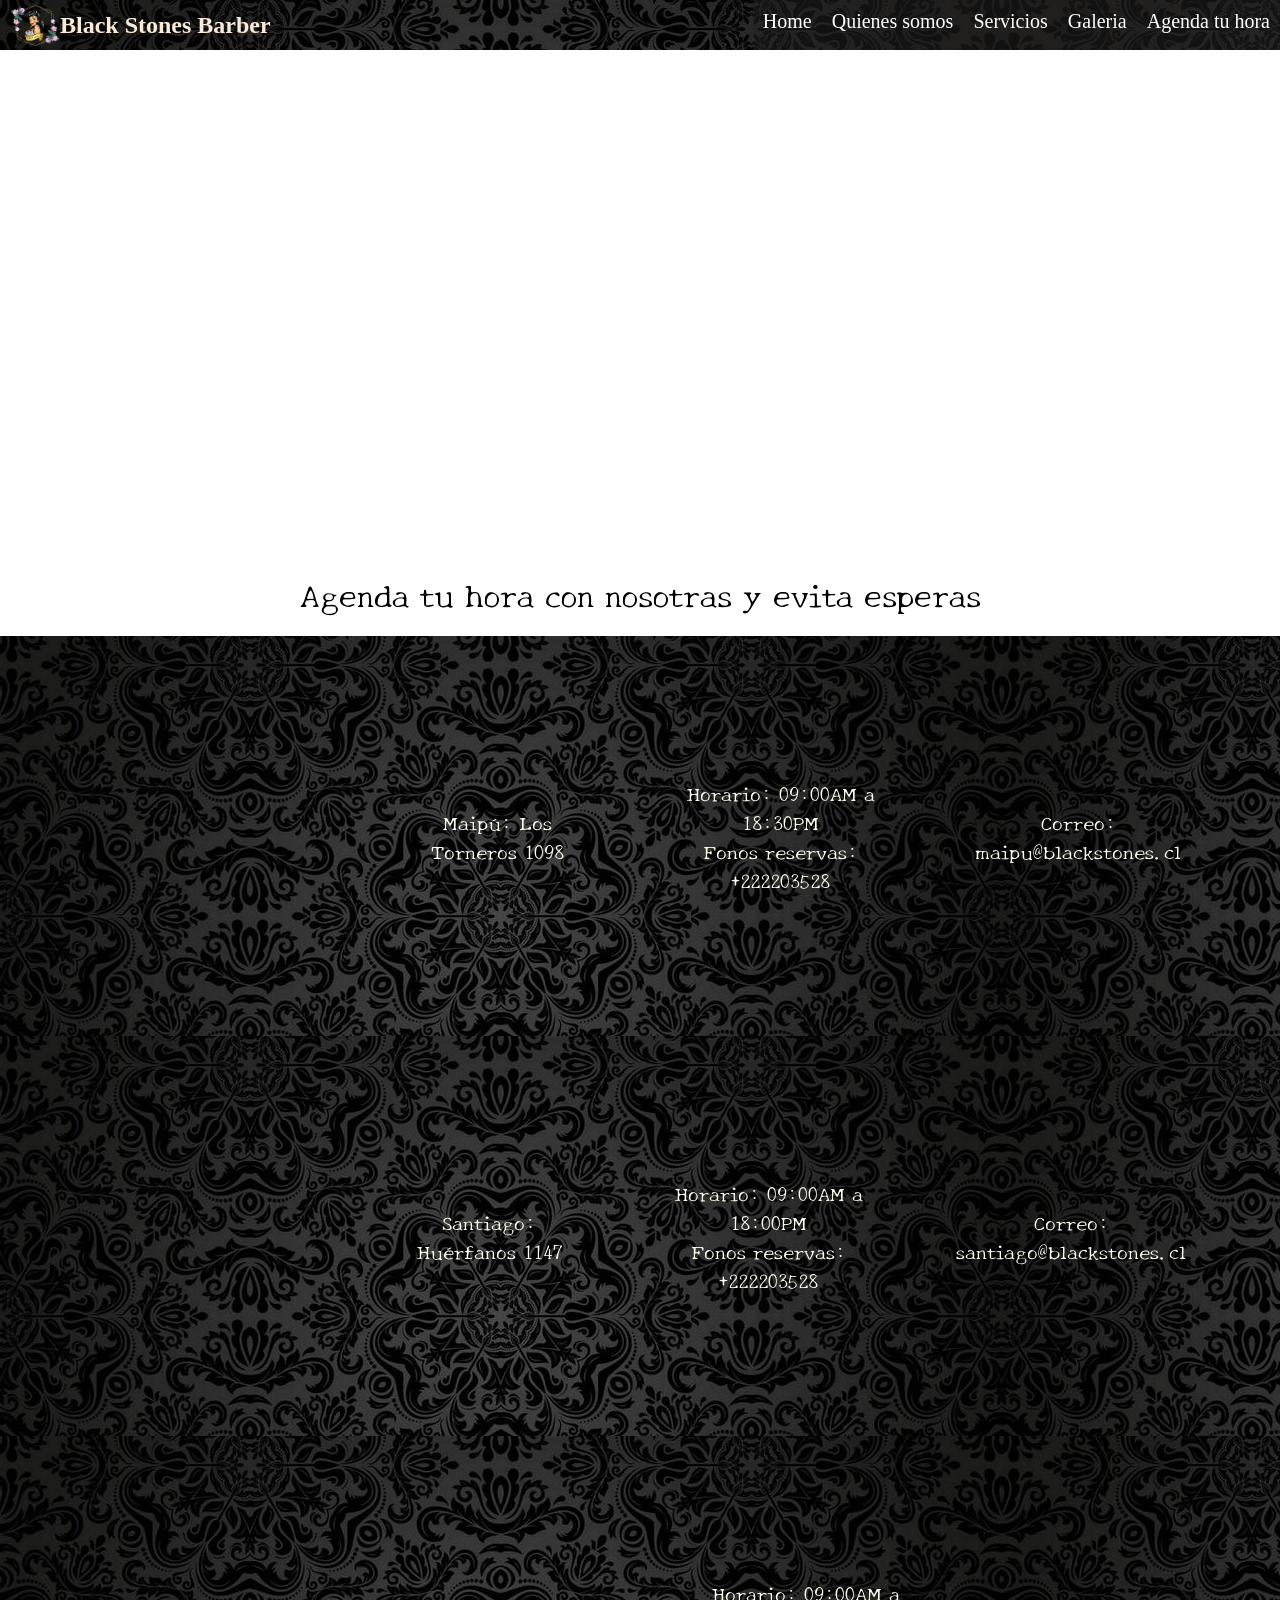
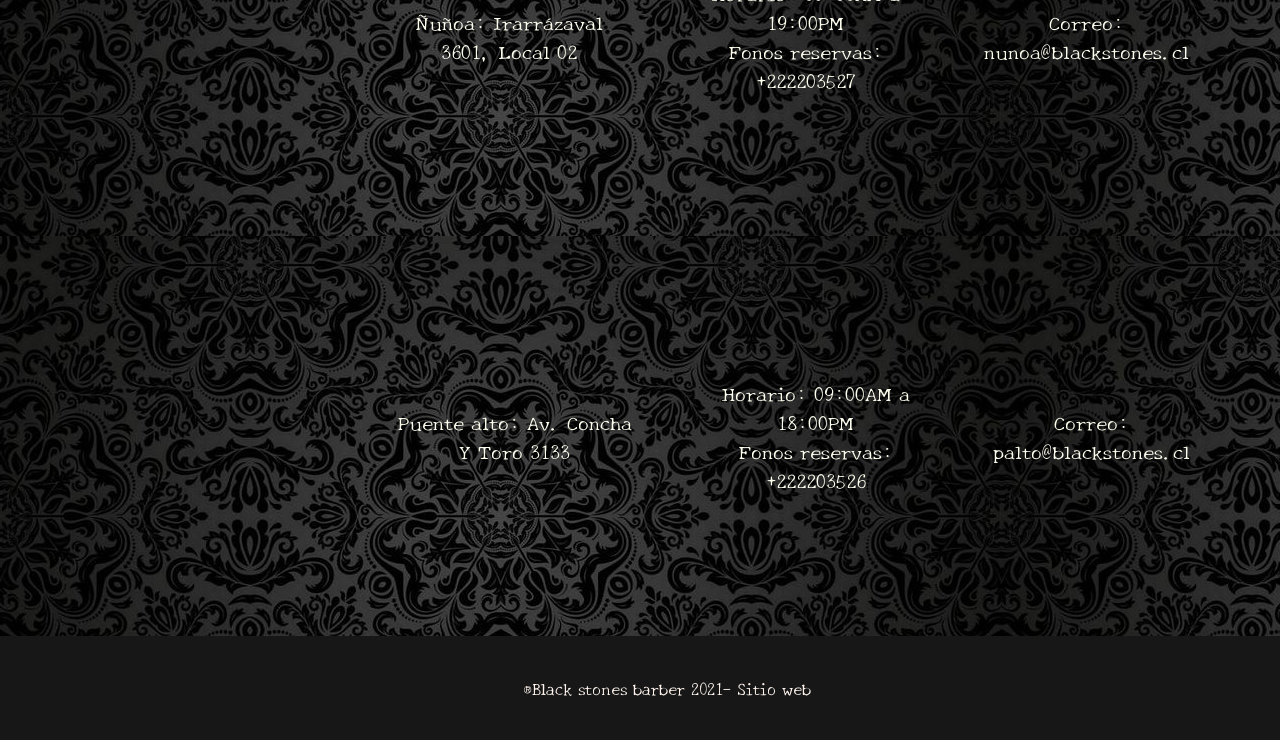
==== contacto.html @ add5bae2 "confirmo" ====
<!DOCTYPE html>
<html lang="en">
<head>
    <meta charset="UTF-8">
    <meta http-equiv="X-UA-Compatible" content="IE=edge">
    <meta name="viewport" content="width=device-width, initial-scale=1.0">
    <title>black stones</title>
    <link rel="icon" type="image/png" href="img/logos/black stones.png">
    <link rel="stylesheet" href="css/estilos.css">
    <link rel="stylesheet" href="css/fontello.css">
    <link rel="preconnect" href="https://fonts.gstatic.com">
    <link href="https://fonts.googleapis.com/css2?family=New+Tegomin&display=swap" rel="stylesheet">
    <link rel="stylesheet" href="css/contacto.css">
    
    
</head>
<body>
    <header>
        <input type="checkbox" name="" id="menu-bar">
        <label class="icon-align-justify" for="menu-bar"></label>
        <nav class="menu">
            <a href="index.html">Home</a>
            <a href="Quienes_somos.html">Quienes somos</a>
            <a href="Servicios.html">Servicios</a>
            <a href="galeria.html">Galeria</a>
            <a href="contacto.html">Agenda tu hora</a>
            
        
        </nav>

        <nav id="contenedor-logo-principal">
            <img src="img/logos/black stones.png" alt="">
            <h1>Black Stones Barber</h1>
            
        </nav>
        
        
        
        
    </header>

    <main>
        <div class="banner">
            <div class="contenedor">
                
                <h2>Black Stones Barber</h2>
                <p>Buscas tu corte ideal, atrevete con nosotras!</p>
                <a href="informaciones.html">Informaciones</a>
            </div>


        </div> 
        <section id="bienvenida">
            <h2>Agenda tu hora con nosotras y evita esperas</h2>
        </section>
        
        <div class="maps">
            <article>
                <iframe
                    src="https://www.google.com/maps/embed?pb=!1m18!1m12!1m3!1d3327.3529291799064!2d-70.74543228471461!3d-33.492193707042176!2m3!1f0!2f0!3f0!3m2!1i1024!2i768!4f13.1!3m3!1m2!1s0x9662c3117e874a33%3A0x844b29046dd0fdb4!2sBarber%C3%ADa%20Skull%20%26%20Roses!5e0!3m2!1ses!2scl!4v1618631943621!5m2!1ses!2scl"
                    width="400" height="300" style="border:0;" allowfullscreen="" loading="lazy">
                </iframe>
                <h2>Maipú: Los Torneros 1098
                </h2>
                <h2>Horario: 09:00AM a 18:30PM <br>
                Fonos reservas: +222203528
                </h2>
                <h2>Correo:
                    maipu@blackstones.cl
                </h2>
        
            </article>
            <article>
                <iframe
                    src="https://www.google.com/maps/embed?pb=!1m18!1m12!1m3!1d26629.04473064476!2d-70.65350337187158!3d-33.458929586421796!2m3!1f0!2f0!3f0!3m2!1i1024!2i768!4f13.1!3m3!1m2!1s0x0%3A0x73e089c38aa92ea8!2sBarber%20Shop!5e0!3m2!1ses!2scl!4v1618632056535!5m2!1ses!2scl"
                    width="400" height="300" style="border:0;" allowfullscreen="" loading="lazy">
                </iframe>
                <h2>Santiago: Huérfanos 1147
                </h2>
                <h2>Horario: 09:00AM a 18:00PM <br>
                Fonos reservas: +222203528
                </h2>
                <h2>Correo:
                    santiago@blackstones.cl
                </h2>
            </article>
            <article>
                <iframe
                    src="https://www.google.com/maps/embed?pb=!1m18!1m12!1m3!1d26629.06748026796!2d-70.65350337953623!3d-33.458855517612314!2m3!1f0!2f0!3f0!3m2!1i1024!2i768!4f13.1!3m3!1m2!1s0x9662cf8795886caf%3A0xb4d89693ccab47a0!2zQmFyYmVyaWEgw5F1w7FvYQ!5e0!3m2!1ses!2scl!4v1618632116973!5m2!1ses!2scl"
                    width="400" height="300" style="border:0;" allowfullscreen="" loading="lazy">      
                </iframe>
                <h2>Ñuñoa: Irarrázaval 3601, Local 02
                </h2>
                <h2>Horario: 09:00AM a 19:00PM <br>
                Fonos reservas: +222203527
                </h2>
                <h2>Correo:
                    nunoa@blackstones.cl
                </h2>
            </article>
            <article>
                <iframe
                    src="https://www.google.com/maps/embed?pb=!1m18!1m12!1m3!1d18266.59721206837!2d-70.59260362876651!3d-33.58639074940518!2m3!1f0!2f0!3f0!3m2!1i1024!2i768!4f13.1!3m3!1m2!1s0x0%3A0x2ef51006229f0dae!2sLowBarber!5e0!3m2!1ses!2scl!4v1618633914021!5m2!1ses!2scl"
                    width="400" height="300" style="border:0;" allowfullscreen="" loading="lazy">
                </iframe>
                <h2>Puente alto: Av. Concha Y Toro 3133
                </h2>
                <h2>Horario: 09:00AM a 18:00PM <br>
                Fonos reservas: +222203526
                </h2>
                <h2>Correo:
                    palto@blackstones.cl
                </h2>
        
            </article>
        
        </div>

     
        
        

    </main>
    
    
    <footer>
        <div class="contenedor">
            <p>®Black stones barber 2021- Sitio web</p>
        </div>
    </footer>
    
 <script src="js/scripts.js"></script>

</body>
</html>
---- css/estilos.css ----
@import url(menu.css);
@import url(banner.css);
@import url(bienvenida.css);
@import url(blog.css);
@import url(info.css);
@import url(contacto.css);
@import url(quienes_somos.css);
@import url(servicios.css);

*{
    margin: 0%;
    padding: 0%;
    
    
}


header{
    width: 100%;
    height: 50px;
    background-image: url(../img/cortes_y_mas/mennu2.jpg);
    color: antiquewhite;
    position: fixed;
    z-index: 100;
}
h1{
    float: left;
}

.contenedor {
    
    width: 98%;
    margin: auto;

}

#contenedor-logo-principal{
    display: flex;
    align-items: center;
    
    
}
#contenedor-logo-principal >img{
    width: 50px;
    margin-left: 10px;
}



footer .contenedor{
   
    text-align: center;
    padding: 40px;
    color: seashell;
    font-family: 'New Tegomin', serif;
    background: rgb(24, 23, 23);
    
    
      
}
---- css/fontello.css ----
@font-face {
  font-family: 'fontello';
  src: url('../font/fontello.eot?7139241');
  src: url('../font/fontello.eot?7139241#iefix') format('embedded-opentype'),
       url('../font/fontello.woff2?7139241') format('woff2'),
       url('../font/fontello.woff?7139241') format('woff'),
       url('../font/fontello.ttf?7139241') format('truetype'),
       url('../font/fontello.svg?7139241#fontello') format('svg');
  font-weight: normal;
  font-style: normal;
}
/* Chrome hack: SVG is rendered more smooth in Windozze. 100% magic, uncomment if you need it. */
/* Note, that will break hinting! In other OS-es font will be not as sharp as it could be */
/*
@media screen and (-webkit-min-device-pixel-ratio:0) {
  @font-face {
    font-family: 'fontello';
    src: url('../font/fontello.svg?7139241#fontello') format('svg');
  }
}
*/
 
 [class^="icon-"]:before, [class*=" icon-"]:before {
  font-family: "fontello";
  font-style: normal;
  font-weight: normal;
  speak: never;
 
  display: inline-block;
  text-decoration: inherit;
  width: 1em;
  margin-right: .2em;
  text-align: center;
  /* opacity: .8; */
 
  /* For safety - reset parent styles, that can break glyph codes*/
  font-variant: normal;
  text-transform: none;
 
  /* fix buttons height, for twitter bootstrap */
  line-height: 1em;
 
  /* Animation center compensation - margins should be symmetric */
  /* remove if not needed */
  margin-left: .2em;
 
  /* you can be more comfortable with increased icons size */
  /* font-size: 120%; */
 
  /* Font smoothing. That was taken from TWBS */
  -webkit-font-smoothing: antialiased;
  -moz-osx-font-smoothing: grayscale;
 
  /* Uncomment for 3D effect */
  /* text-shadow: 1px 1px 1px rgba(127, 127, 127, 0.3); */
}
 
.icon-align-justify:before { content: '\e800'; } /* '' */
---- css/contacto.css ----
.maps article { 
    padding: 50px;
    display: flex;
    text-align: center;
    align-items: center;
    background-image: url(../img/cortes_y_mas/mennu2.jpg);
    
}

.maps article h2{
    text-align: center;
    padding: 40px;
    font-size: 20px;
    color: ivory;
    font-family: 'New Tegomin', serif;
    

    
}
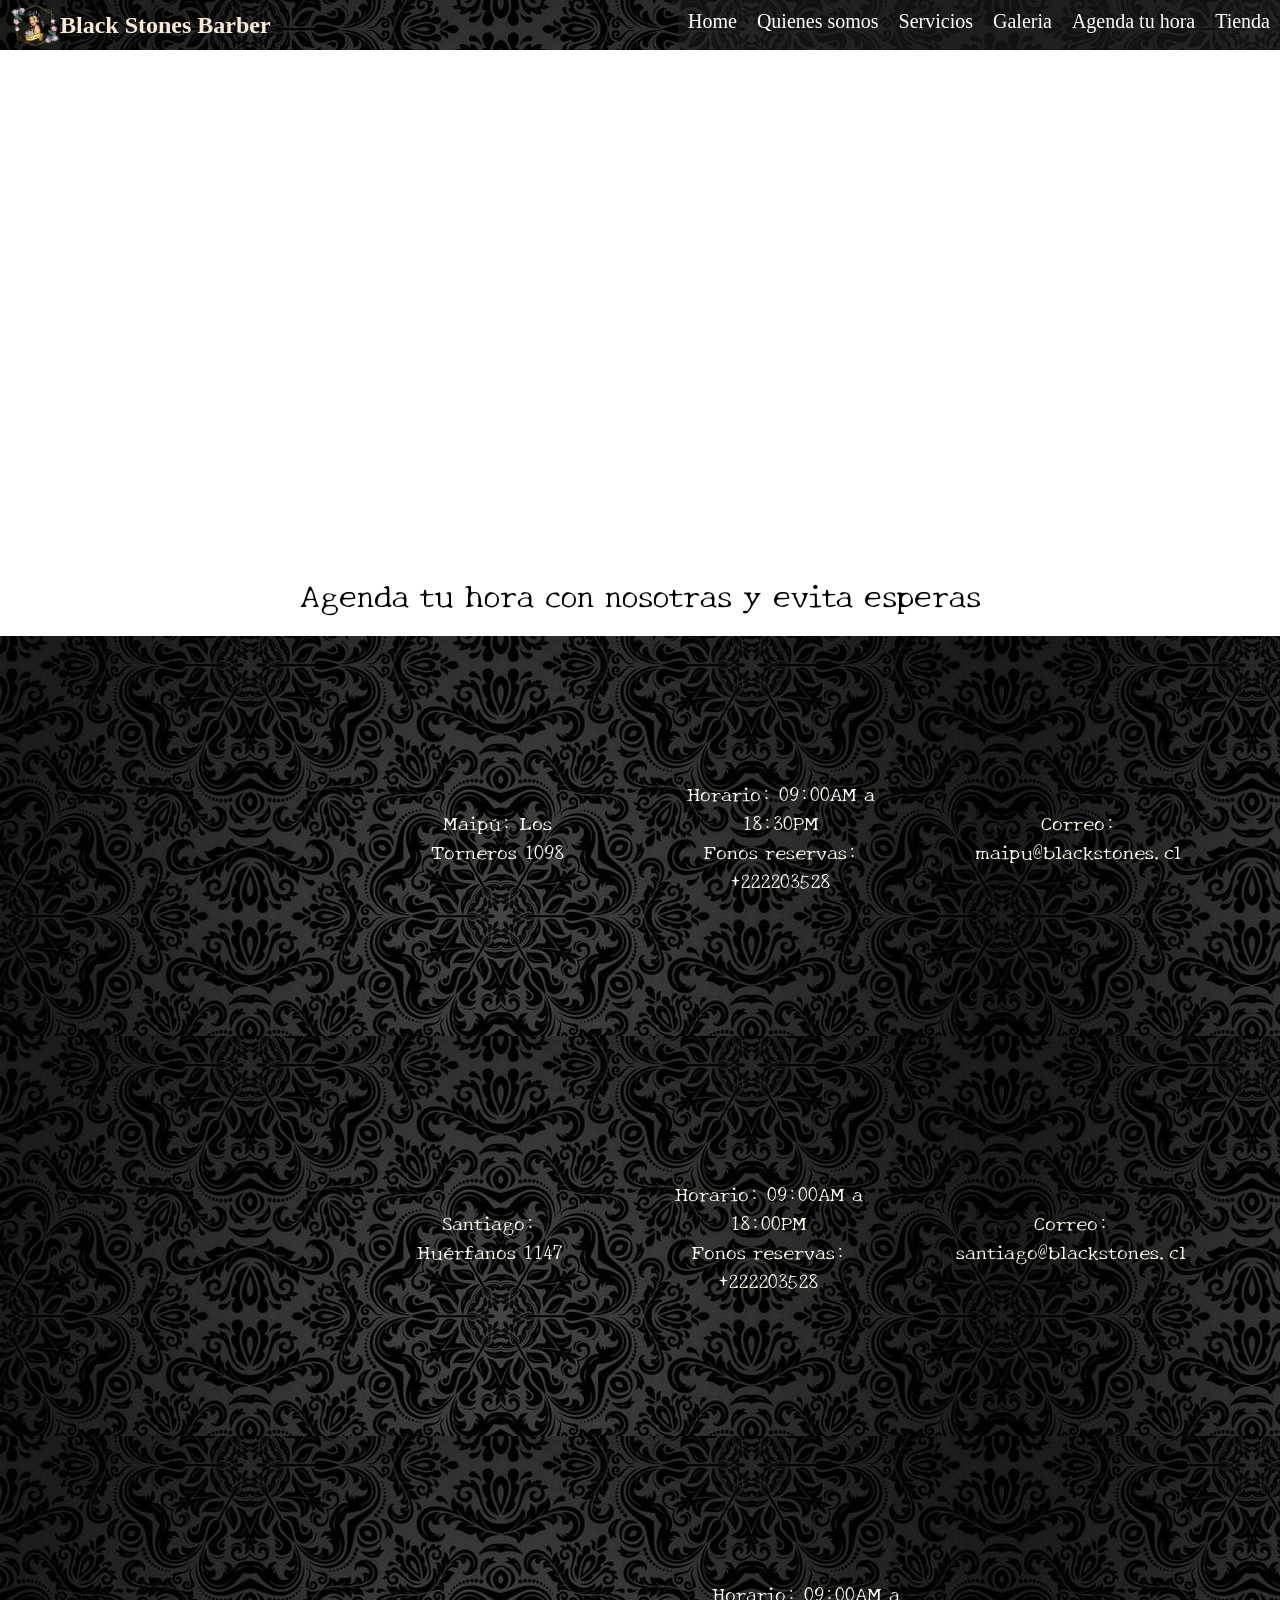
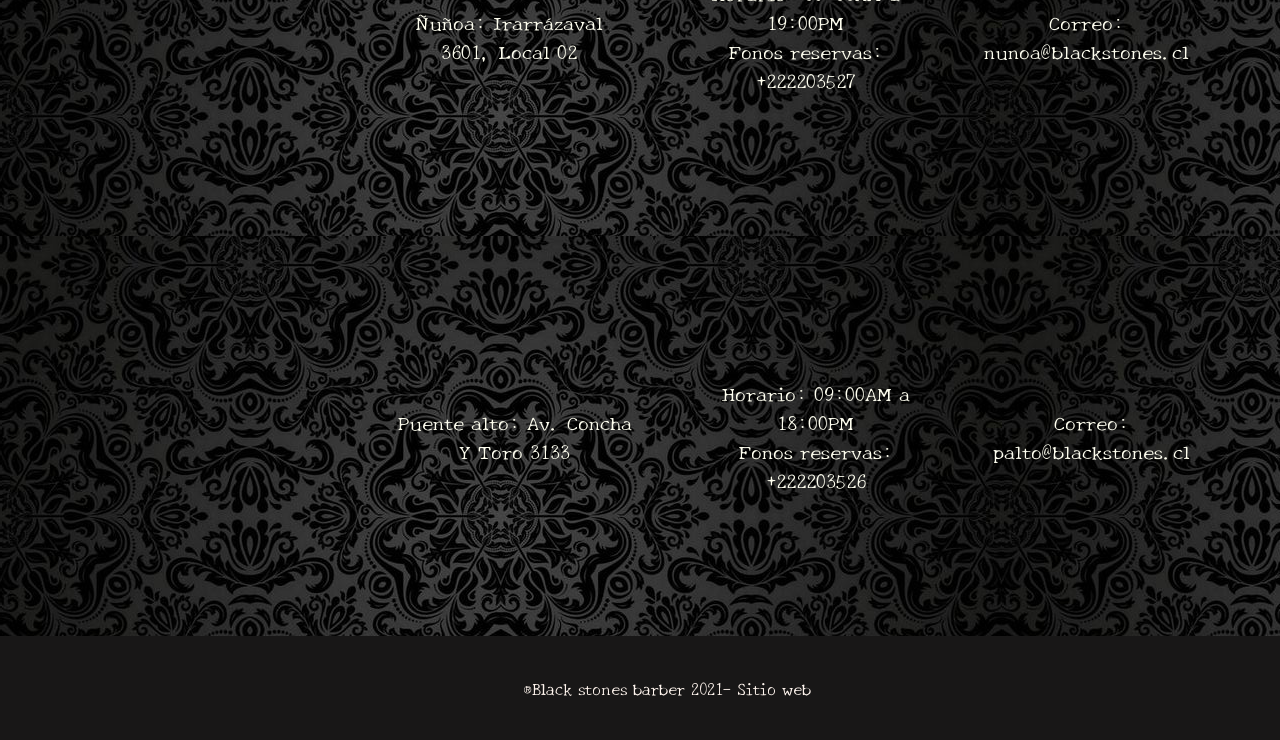
==== commit 581b42b2: "confirmo" ====
--- a/contacto.html
+++ b/contacto.html
@@ -24,6 +24,7 @@
             <a href="Servicios.html">Servicios</a>
             <a href="galeria.html">Galeria</a>
             <a href="contacto.html">Agenda tu hora</a>
+            <a href="tienda.html">Tienda</a>
             
         
         </nav>
--- a/css/estilos.css
+++ b/css/estilos.css
@@ -6,6 +6,7 @@
 @import url(contacto.css);
 @import url(quienes_somos.css);
 @import url(servicios.css);
+@import url(tienda.css);
 
 *{
     margin: 0%;
--- a/css/fontello.css
+++ b/css/fontello.css
@@ -24,7 +24,7 @@
   font-family: "fontello";
   font-style: normal;
   font-weight: normal;
-  speak: never;
+  speak-as: never;
  
   display: inline-block;
   text-decoration: inherit;
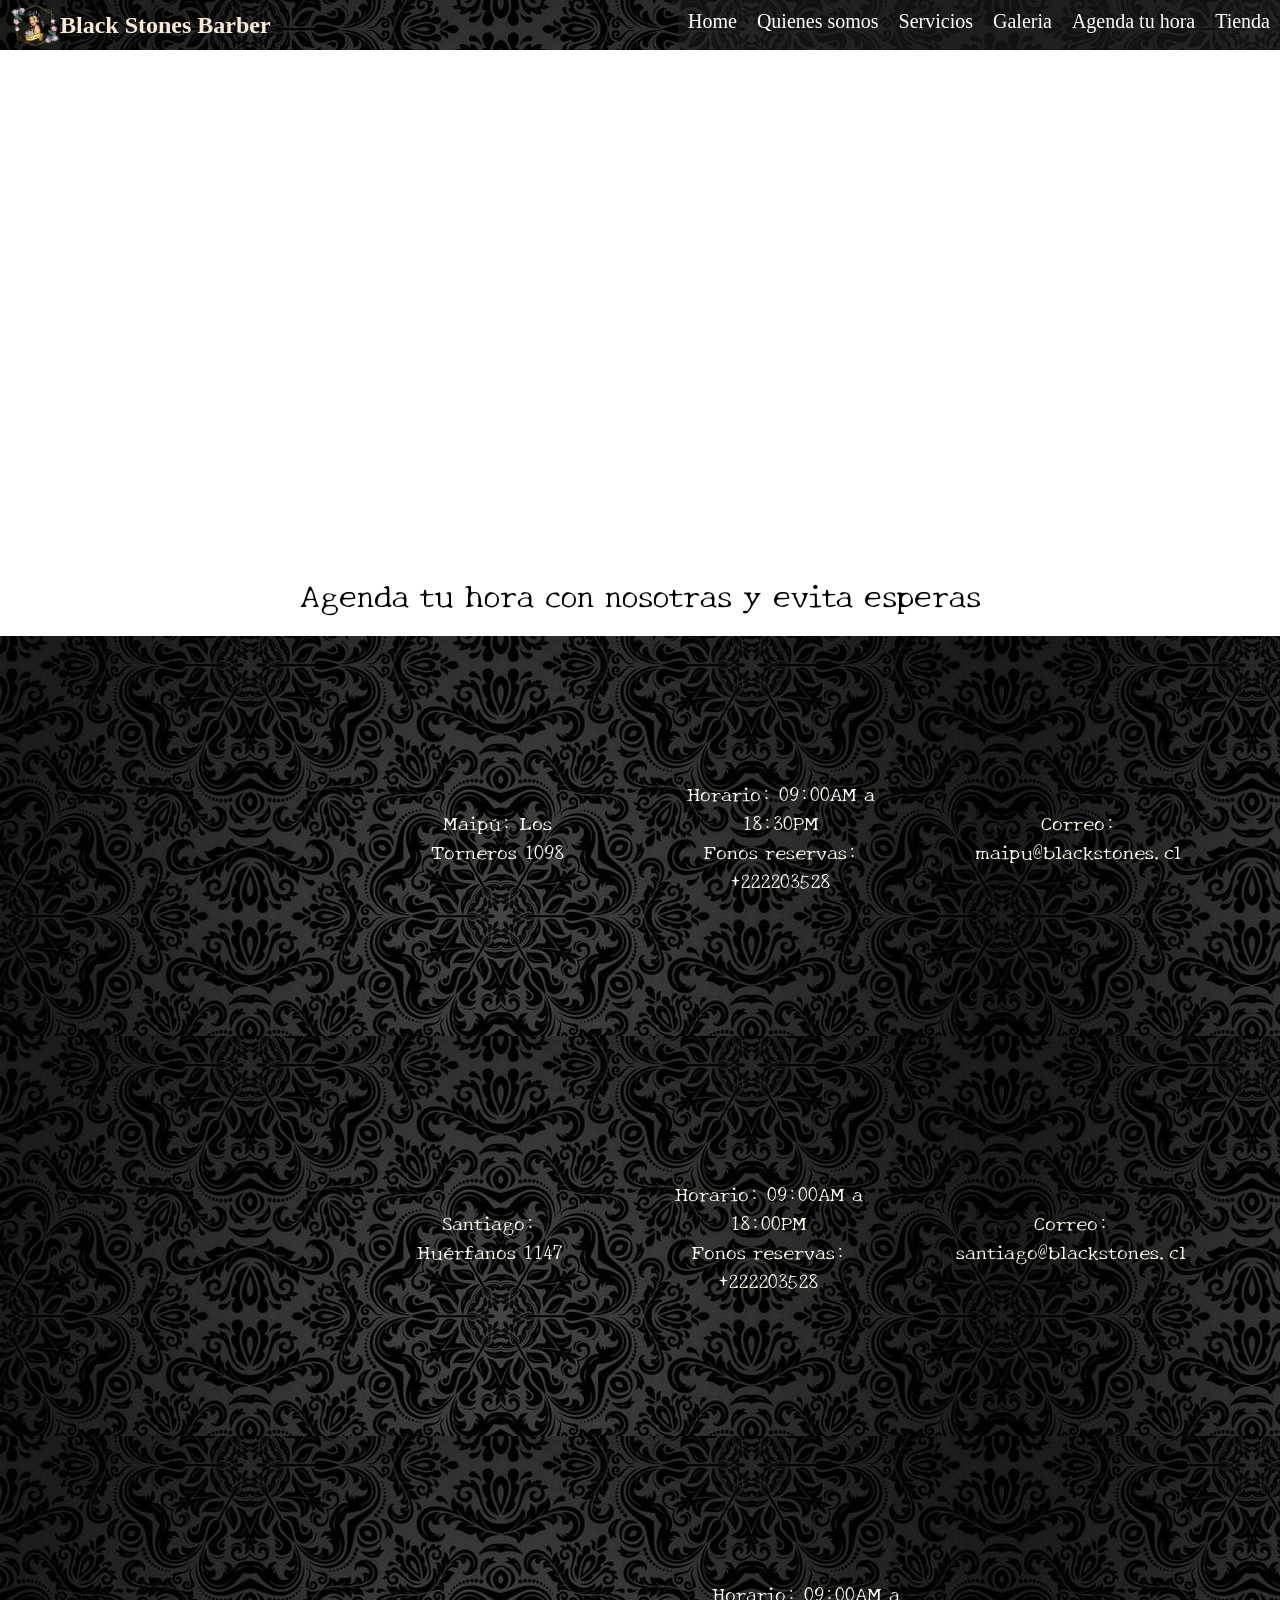
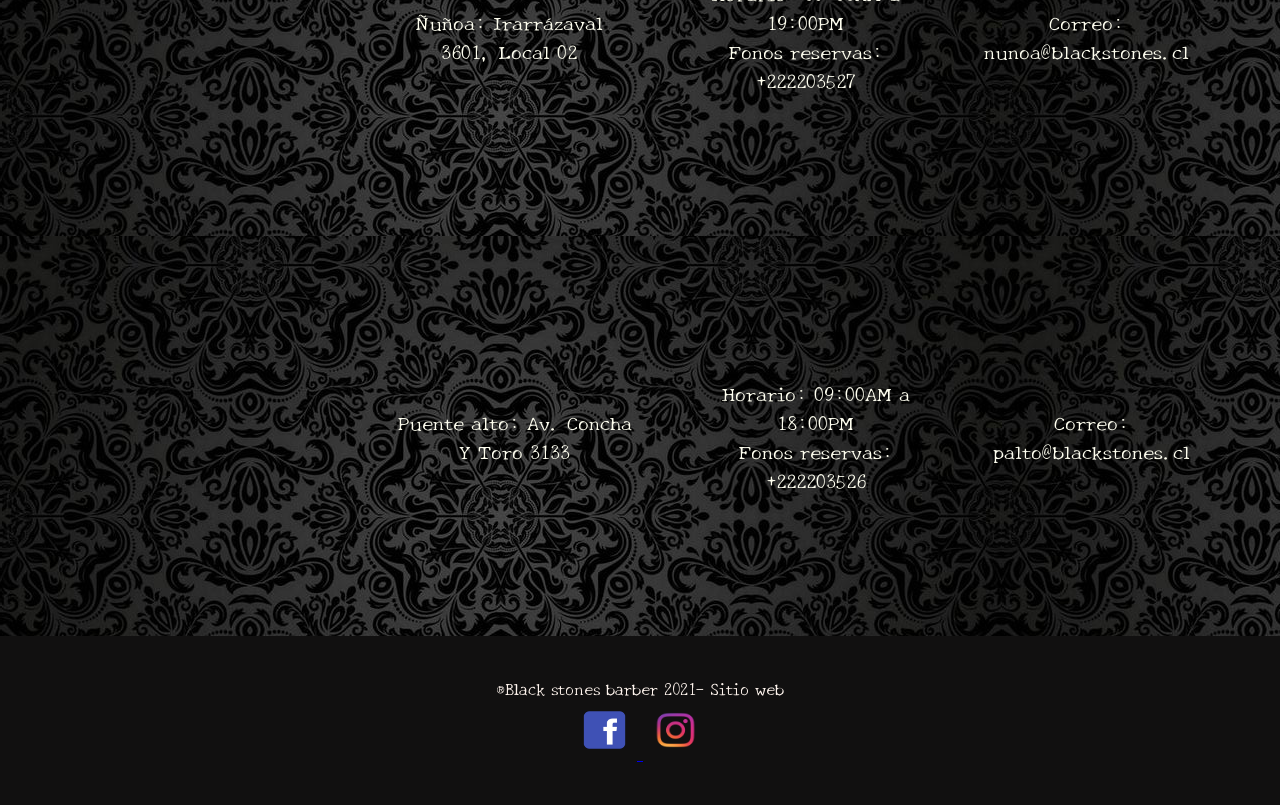
==== commit eacd381b: "confirmo" ====
--- a/contacto.html
+++ b/contacto.html
@@ -11,126 +11,149 @@
     <link rel="preconnect" href="https://fonts.gstatic.com">
     <link href="https://fonts.googleapis.com/css2?family=New+Tegomin&display=swap" rel="stylesheet">
     <link rel="stylesheet" href="css/contacto.css">
+    <meta name="viewport" content="width=device-width, initial-scale=1.0">
     
     
 </head>
 <body>
-    <header>
-        <input type="checkbox" name="" id="menu-bar">
-        <label class="icon-align-justify" for="menu-bar"></label>
-        <nav class="menu">
-            <a href="index.html">Home</a>
-            <a href="Quienes_somos.html">Quienes somos</a>
-            <a href="Servicios.html">Servicios</a>
-            <a href="galeria.html">Galeria</a>
-            <a href="contacto.html">Agenda tu hora</a>
-            <a href="tienda.html">Tienda</a>
-            
-        
-        </nav>
+    <div class="contenido-global">
+        <header>
+            <input type="checkbox" name="" id="menu-bar">
+            <label class="icon-align-justify" for="menu-bar"></label>
+            <nav class="menu">
+                <a href="index.html">Home</a>
+                <a href="Quienes_somos.html">Quienes somos</a>
+                <a href="Servicios.html">Servicios</a>
+                <a href="galeria.html">Galeria</a>
+                <a href="contacto.html">Agenda tu hora</a>
+                <a href="tienda.html">Tienda</a>
 
-        <nav id="contenedor-logo-principal">
-            <img src="img/logos/black stones.png" alt="">
-            <h1>Black Stones Barber</h1>
-            
-        </nav>
-        
-        
-        
-        
-    </header>
 
-    <main>
-        <div class="banner">
-            <div class="contenedor">
-                
-                <h2>Black Stones Barber</h2>
-                <p>Buscas tu corte ideal, atrevete con nosotras!</p>
-                <a href="informaciones.html">Informaciones</a>
+            </nav>
+
+            <nav id="contenedor-logo-principal">
+                <img src="img/logos/black stones.png" alt="">
+                <h1>Black Stones Barber</h1>
+
+            </nav>
+
+
+
+
+        </header>
+
+        <main>
+            <div class="banner">
+                <div class="contenedor">
+
+                    <h2>Black Stones Barber</h2>
+                    <p>Buscas tu corte ideal, atrevete con nosotras!</p>
+                    <a href="informaciones.html">Informaciones</a>
+                </div>
+
+
+            </div>
+            <section id="bienvenida">
+                <h2>Agenda tu hora con nosotras y evita esperas</h2>
+            </section>
+
+            <div class="maps">
+                <article>
+                    <iframe
+                        src="https://www.google.com/maps/embed?pb=!1m18!1m12!1m3!1d3327.3529291799064!2d-70.74543228471461!3d-33.492193707042176!2m3!1f0!2f0!3f0!3m2!1i1024!2i768!4f13.1!3m3!1m2!1s0x9662c3117e874a33%3A0x844b29046dd0fdb4!2sBarber%C3%ADa%20Skull%20%26%20Roses!5e0!3m2!1ses!2scl!4v1618631943621!5m2!1ses!2scl"
+                        width="400" height="300" style="border:0;" allowfullscreen="" loading="lazy">
+                    </iframe>
+                    <h2>Maipú: Los Torneros 1098
+                    </h2>
+                    <h2>Horario: 09:00AM a 18:30PM <br>
+                        Fonos reservas: +222203528
+                    </h2>
+                    <h2>Correo:
+                        maipu@blackstones.cl
+                    </h2>
+
+                </article>
+                <article>
+                    <iframe
+                        src="https://www.google.com/maps/embed?pb=!1m18!1m12!1m3!1d26629.04473064476!2d-70.65350337187158!3d-33.458929586421796!2m3!1f0!2f0!3f0!3m2!1i1024!2i768!4f13.1!3m3!1m2!1s0x0%3A0x73e089c38aa92ea8!2sBarber%20Shop!5e0!3m2!1ses!2scl!4v1618632056535!5m2!1ses!2scl"
+                        width="400" height="300" style="border:0;" allowfullscreen="" loading="lazy">
+                    </iframe>
+                    <h2>Santiago: Huérfanos 1147
+                    </h2>
+                    <h2>Horario: 09:00AM a 18:00PM <br>
+                        Fonos reservas: +222203528
+                    </h2>
+                    <h2>Correo:
+                        santiago@blackstones.cl
+                    </h2>
+                </article>
+                <article>
+                    <iframe
+                        src="https://www.google.com/maps/embed?pb=!1m18!1m12!1m3!1d26629.06748026796!2d-70.65350337953623!3d-33.458855517612314!2m3!1f0!2f0!3f0!3m2!1i1024!2i768!4f13.1!3m3!1m2!1s0x9662cf8795886caf%3A0xb4d89693ccab47a0!2zQmFyYmVyaWEgw5F1w7FvYQ!5e0!3m2!1ses!2scl!4v1618632116973!5m2!1ses!2scl"
+                        width="400" height="300" style="border:0;" allowfullscreen="" loading="lazy">
+                    </iframe>
+                    <h2>Ñuñoa: Irarrázaval 3601, Local 02
+                    </h2>
+                    <h2>Horario: 09:00AM a 19:00PM <br>
+                        Fonos reservas: +222203527
+                    </h2>
+                    <h2>Correo:
+                        nunoa@blackstones.cl
+                    </h2>
+                </article>
+                <article>
+                    <iframe
+                        src="https://www.google.com/maps/embed?pb=!1m18!1m12!1m3!1d18266.59721206837!2d-70.59260362876651!3d-33.58639074940518!2m3!1f0!2f0!3f0!3m2!1i1024!2i768!4f13.1!3m3!1m2!1s0x0%3A0x2ef51006229f0dae!2sLowBarber!5e0!3m2!1ses!2scl!4v1618633914021!5m2!1ses!2scl"
+                        width="400" height="300" style="border:0;" allowfullscreen="" loading="lazy">
+                    </iframe>
+                    <h2>Puente alto: Av. Concha Y Toro 3133
+                    </h2>
+                    <h2>Horario: 09:00AM a 18:00PM <br>
+                        Fonos reservas: +222203526
+                    </h2>
+                    <h2>Correo:
+                        palto@blackstones.cl
+                    </h2>
+
+                </article>
+
             </div>
 
 
-        </div> 
-        <section id="bienvenida">
-            <h2>Agenda tu hora con nosotras y evita esperas</h2>
-        </section>
-        
-        <div class="maps">
-            <article>
-                <iframe
-                    src="https://www.google.com/maps/embed?pb=!1m18!1m12!1m3!1d3327.3529291799064!2d-70.74543228471461!3d-33.492193707042176!2m3!1f0!2f0!3f0!3m2!1i1024!2i768!4f13.1!3m3!1m2!1s0x9662c3117e874a33%3A0x844b29046dd0fdb4!2sBarber%C3%ADa%20Skull%20%26%20Roses!5e0!3m2!1ses!2scl!4v1618631943621!5m2!1ses!2scl"
-                    width="400" height="300" style="border:0;" allowfullscreen="" loading="lazy">
-                </iframe>
-                <h2>Maipú: Los Torneros 1098
-                </h2>
-                <h2>Horario: 09:00AM a 18:30PM <br>
-                Fonos reservas: +222203528
-                </h2>
-                <h2>Correo:
-                    maipu@blackstones.cl
-                </h2>
-        
-            </article>
-            <article>
-                <iframe
-                    src="https://www.google.com/maps/embed?pb=!1m18!1m12!1m3!1d26629.04473064476!2d-70.65350337187158!3d-33.458929586421796!2m3!1f0!2f0!3f0!3m2!1i1024!2i768!4f13.1!3m3!1m2!1s0x0%3A0x73e089c38aa92ea8!2sBarber%20Shop!5e0!3m2!1ses!2scl!4v1618632056535!5m2!1ses!2scl"
-                    width="400" height="300" style="border:0;" allowfullscreen="" loading="lazy">
-                </iframe>
-                <h2>Santiago: Huérfanos 1147
-                </h2>
-                <h2>Horario: 09:00AM a 18:00PM <br>
-                Fonos reservas: +222203528
-                </h2>
-                <h2>Correo:
-                    santiago@blackstones.cl
-                </h2>
-            </article>
-            <article>
-                <iframe
-                    src="https://www.google.com/maps/embed?pb=!1m18!1m12!1m3!1d26629.06748026796!2d-70.65350337953623!3d-33.458855517612314!2m3!1f0!2f0!3f0!3m2!1i1024!2i768!4f13.1!3m3!1m2!1s0x9662cf8795886caf%3A0xb4d89693ccab47a0!2zQmFyYmVyaWEgw5F1w7FvYQ!5e0!3m2!1ses!2scl!4v1618632116973!5m2!1ses!2scl"
-                    width="400" height="300" style="border:0;" allowfullscreen="" loading="lazy">      
-                </iframe>
-                <h2>Ñuñoa: Irarrázaval 3601, Local 02
-                </h2>
-                <h2>Horario: 09:00AM a 19:00PM <br>
-                Fonos reservas: +222203527
-                </h2>
-                <h2>Correo:
-                    nunoa@blackstones.cl
-                </h2>
-            </article>
-            <article>
-                <iframe
-                    src="https://www.google.com/maps/embed?pb=!1m18!1m12!1m3!1d18266.59721206837!2d-70.59260362876651!3d-33.58639074940518!2m3!1f0!2f0!3f0!3m2!1i1024!2i768!4f13.1!3m3!1m2!1s0x0%3A0x2ef51006229f0dae!2sLowBarber!5e0!3m2!1ses!2scl!4v1618633914021!5m2!1ses!2scl"
-                    width="400" height="300" style="border:0;" allowfullscreen="" loading="lazy">
-                </iframe>
-                <h2>Puente alto: Av. Concha Y Toro 3133
-                </h2>
-                <h2>Horario: 09:00AM a 18:00PM <br>
-                Fonos reservas: +222203526
-                </h2>
-                <h2>Correo:
-                    palto@blackstones.cl
-                </h2>
-        
-            </article>
-        
-        </div>
 
-     
-        
-        
 
-    </main>
-    
-    
-    <footer>
-        <div class="contenedor">
-            <p>®Black stones barber 2021- Sitio web</p>
-        </div>
-    </footer>
-    
- <script src="js/scripts.js"></script>
+
+        </main>
+
+
+        <footer>
+            <section class="footer-pie">
+                <div class="contenedor">
+                    <p>®Black stones barber 2021- Sitio web</p>
+
+                </div>
+                <div class="redes">
+                    <a href="https://www.facebook.com/labarberaperu">
+                        <img src="img/footer/face.png" alt="">
+
+                    </a>
+                    <a href="https://www.instagram.com/lefemmebarber/">
+                        <img src="img/footer/instagram.png" alt="">
+
+                    </a>
+
+
+                </div>
+
+            </section>
+
+
+        </footer>
+
+        <script src="js/scripts.js"></script>
+
+
+    </div>
 
 </body>
 </html>
--- a/css/estilos.css
+++ b/css/estilos.css
@@ -6,7 +6,7 @@
 @import url(contacto.css);
 @import url(quienes_somos.css);
 @import url(servicios.css);
-@import url(tienda.css);
+
 
 *{
     margin: 0%;
@@ -48,15 +48,21 @@
 
 
 
-footer .contenedor{
+footer .footer-pie{
    
     text-align: center;
     padding: 40px;
     color: seashell;
     font-family: 'New Tegomin', serif;
-    background: rgb(24, 23, 23);
+    background: rgb(17, 16, 16);
+      
+}
+footer .footer-pie img{
+    padding: 5px;
+    width: 55px;
+    height: 50px;
     
     
-      
 }
 
+
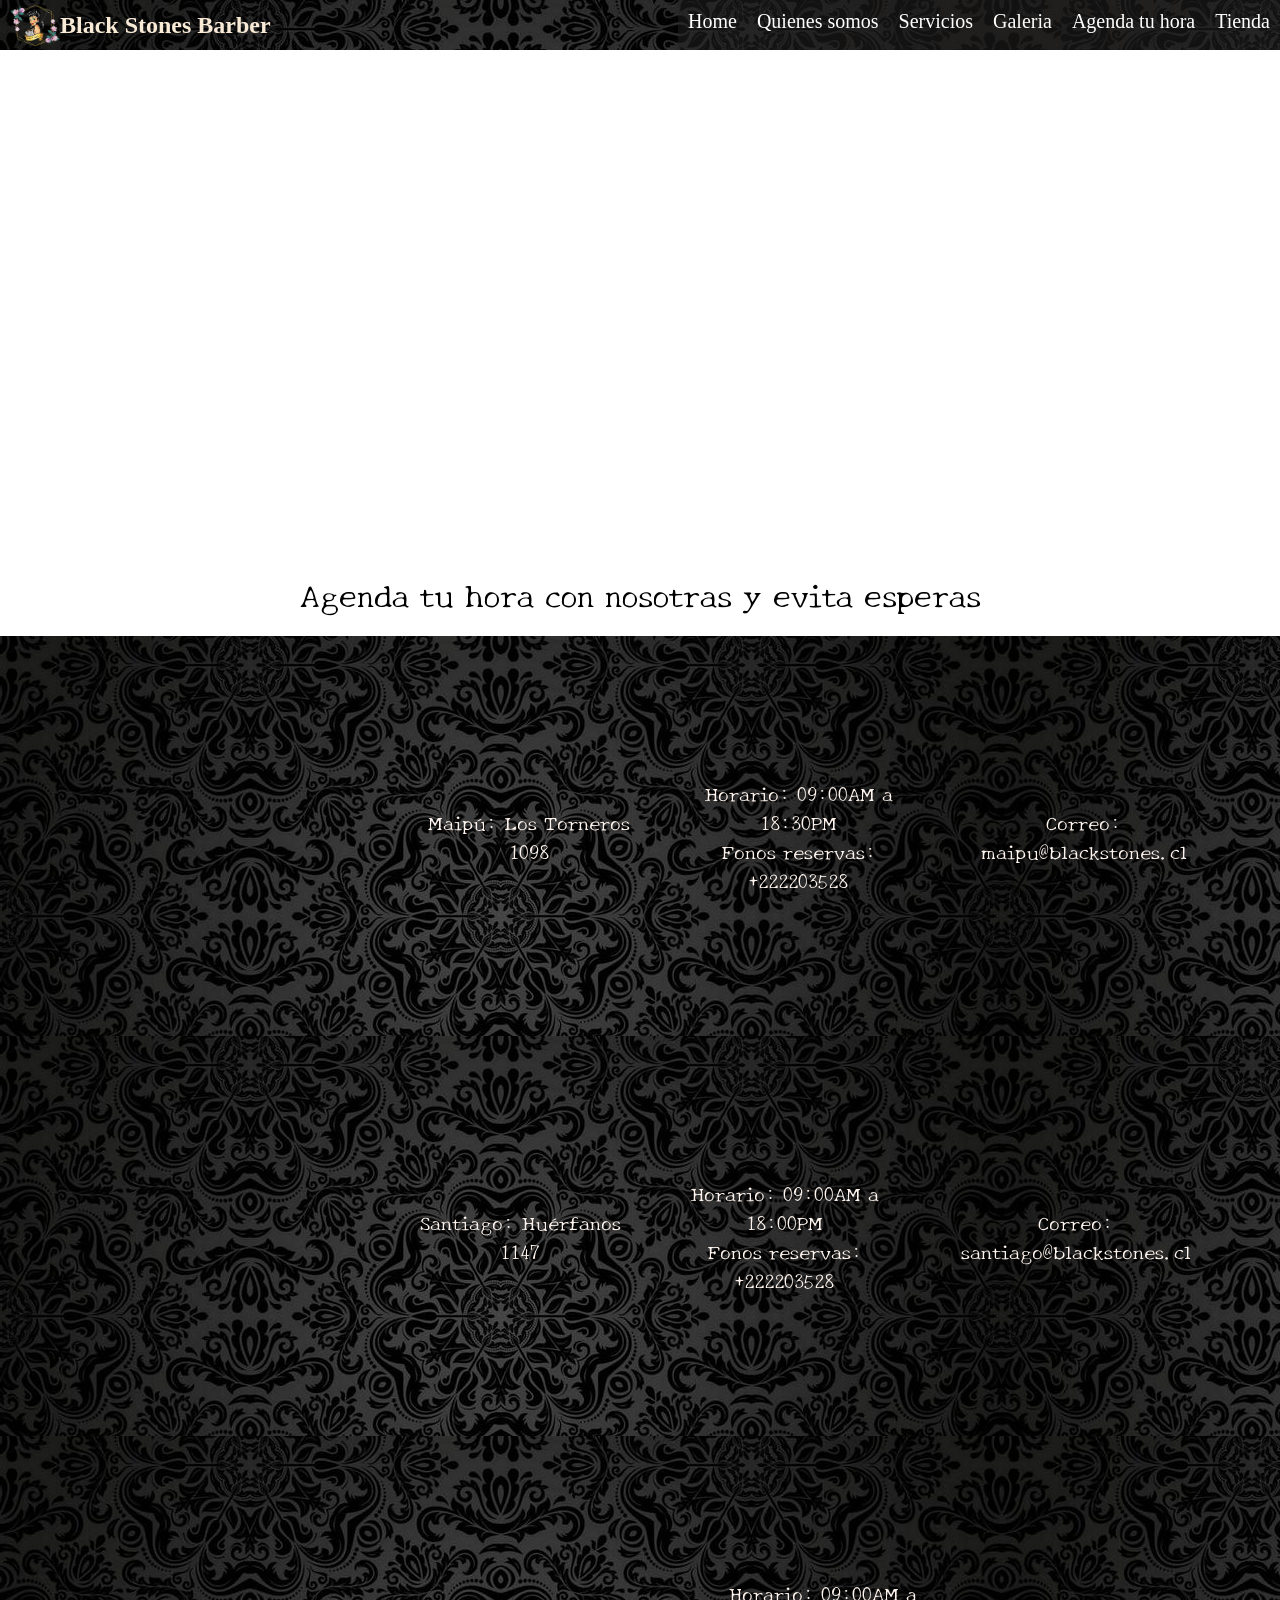
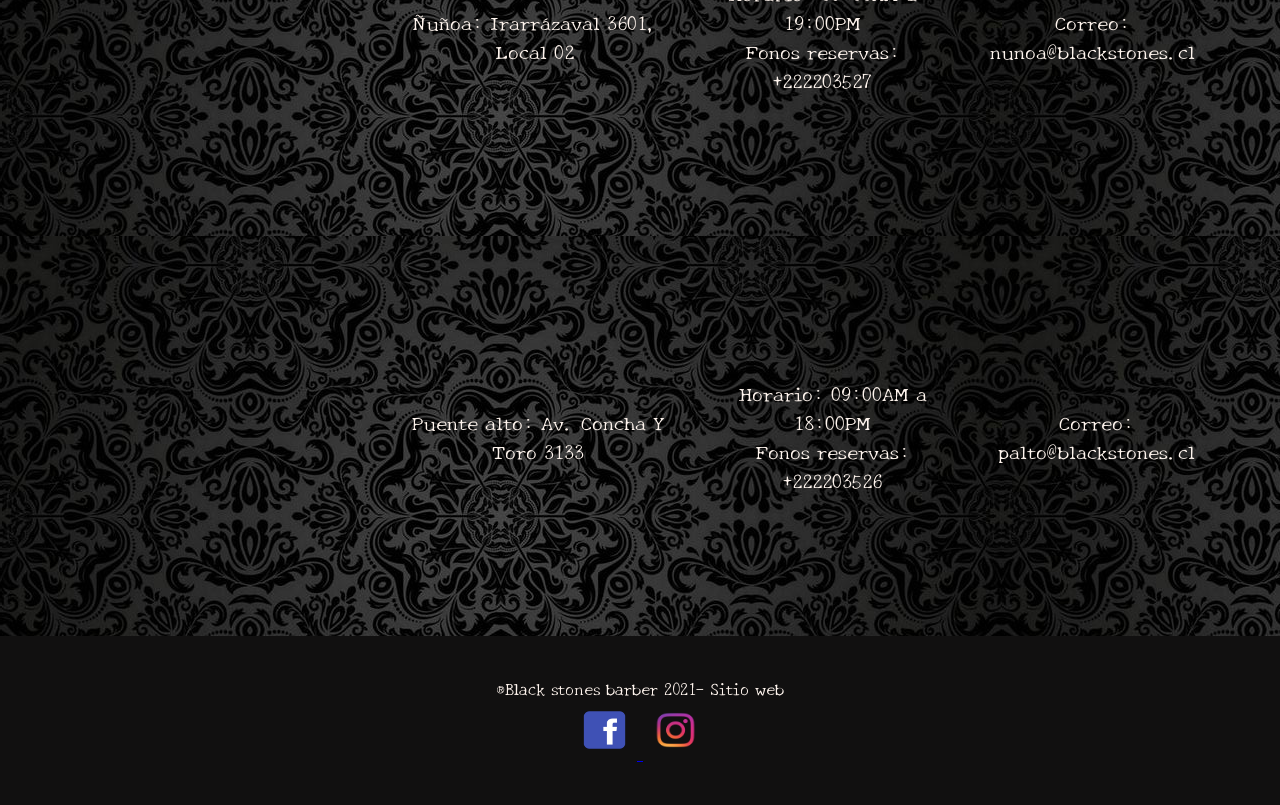
==== commit 720dccf7: "confirmo" ====
--- a/contacto.html
+++ b/contacto.html
@@ -11,7 +11,7 @@
     <link rel="preconnect" href="https://fonts.gstatic.com">
     <link href="https://fonts.googleapis.com/css2?family=New+Tegomin&display=swap" rel="stylesheet">
     <link rel="stylesheet" href="css/contacto.css">
-    <meta name="viewport" content="width=device-width, initial-scale=1.0">
+    <meta name="viewport" content="width=device-width, user-scalable=no, initial-scale=1.0, maximum-scale=1.0,minimum-scale=1.0">
     
     
 </head>
--- a/css/estilos.css
+++ b/css/estilos.css
@@ -6,6 +6,7 @@
 @import url(contacto.css);
 @import url(quienes_somos.css);
 @import url(servicios.css);
+
 
 
 *{
@@ -65,4 +66,52 @@
     
 }
 
+/*RESPONSIVE DESIGN : ADAPTABLE A DISP MOVIL*/
 
+@media screen and (max-width: 1220px){
+    .menu,
+    .contenedor-logo-principal,
+    .banner,
+    .bienvenida,
+    .blog,
+    .info,
+    .footer-pie
+    {
+        max-width: 1000px;
+        padding: 0 20px;
+    }
+
+
+}
+
+@media screen and (max-width: 1020px){
+    .banner
+    .blog,
+    .info{
+        width: 100%;
+        flex-direction: column;
+        display: flex;
+        justify-content: center;
+    }
+
+
+
+}
+
+@media screen and (max-width: 800px){
+    .menu
+    .banner
+    .blog,
+    .info{
+        width: 100%;
+        flex-direction: column;
+        display: flex;
+        justify-content: center;
+    }
+
+
+
+}
+
+
+
--- a/css/contacto.css
+++ b/css/contacto.css
@@ -10,13 +10,69 @@
 }
 
 .maps article h2{
-    text-align: center;
-    padding: 40px;
+    text-align:center;
+    flex-direction: column;
+    text-decoration: none;
+    padding: 20px;
+    color: seashell;
+    font-family: 'New Tegomin', serif;
     font-size: 20px;
-    color: ivory;
-    font-family: 'New Tegomin', serif;
     
 
     
 }
 
+/*RESPONSIVE DESIGN : ADAPTABLE A DISP MOVIL*/
+
+@media screen and (max-width: 1220px){
+    
+    .bienvenida,
+    .blog,
+    .info,
+    .footer-pie
+    {
+        max-width: 1000px;
+        padding: 0 20px;
+    }
+
+
+}
+
+@media screen and (max-width: 1020px){
+
+    
+    .bienvenida,
+    .maps,
+    .footer-pie{
+        width: 100%;
+        flex-direction: column;
+        display: flex;
+        justify-content: center;
+        
+    }
+
+
+
+}
+
+@media screen and (max-width: 800px){
+    
+    .bienvenida,
+    .footer-pie{
+        width: 100%;
+        
+        display: flex;
+        justify-content: center;
+        display: inline-block;
+        
+    }
+    .maps article { 
+        padding: 50px;
+        display: flex;
+        flex-direction: column;
+        text-align: center;
+        align-items: center;
+        background-image: url(../img/cortes_y_mas/mennu2.jpg);
+        
+    }
+}
